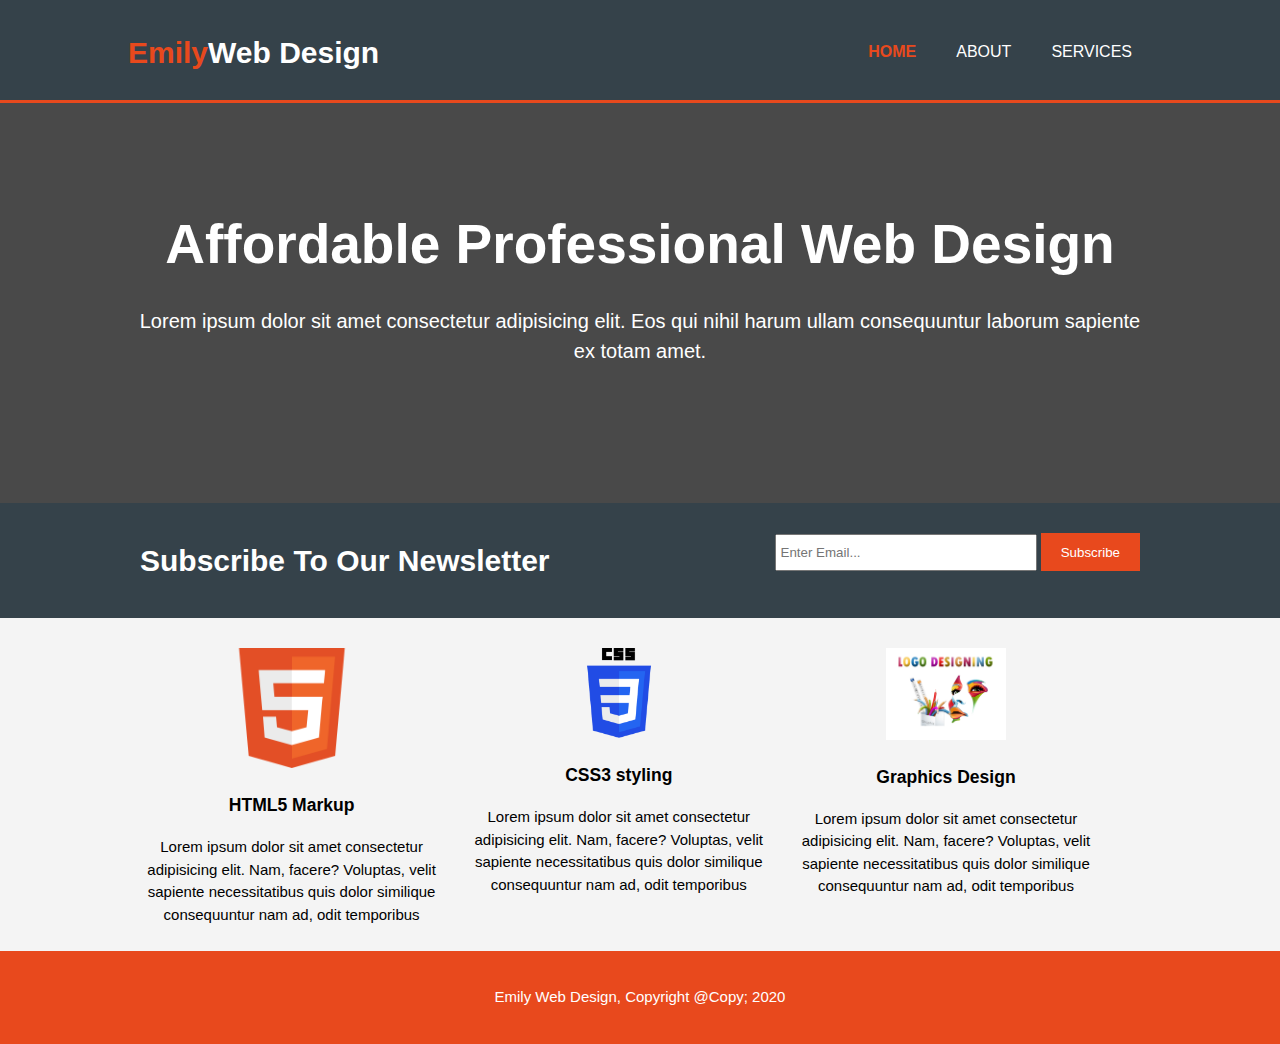
==== index.html @ ce5ed3e5 "uploading first commit" ====
<!DOCTYPE html>
<html lang="en">
<head>
    <meta charset="UTF-8">
    <meta name="viewport" content="width=device-width, initial-scale=1.0">
    <title>Emily Web Design | Welcome</title>
    <link rel="stylesheet" type="text/css" href="ress/css/style.css">
</head>
<body>
    <header>  
        <div class="container">
            <div id="branding">
                <h1><span class="highlight">Emily</span>Web Design</h1>
            </div>
            <nav>
                <ul>
                    <li class="current"><a href="index.html">Home</a></li>
                    <li><a href="about.html">About</a></li>
                    <li><a href="services.html">Services</a></li>
                </ul>
            </nav>
        </div>
    </header>

    <section id="showcase">
        <div class="container">
            <h1>Affordable Professional Web Design</h1>
            <p>Lorem ipsum dolor sit amet consectetur adipisicing elit.
                 Eos qui nihil harum ullam consequuntur laborum sapiente 
                 ex totam amet. </p>
        </div>
    </section>

    <section id="newsletter">
        <div class="container">
            <h1>Subscribe To Our Newsletter</h1>
            <form>
                <input type="email" placeholder="Enter Email...">
                <button type="submit" class="button_1">Subscribe</button>
            </form>
        </div>
    </section>

    <section id="boxes">
        <div class="container">
            <div class="box">
                <img src="ress/img/h.png">
                <h3>HTML5 Markup</h3>
                <p>Lorem ipsum dolor sit amet consectetur adipisicing elit. Nam, facere? Voluptas, velit sapiente necessitatibus quis dolor similique consequuntur nam ad, odit temporibus </p>
            </div>
            <div class="box">
                <img src="ress/img/c.png">
                <h3>CSS3 styling</h3>
                <p>Lorem ipsum dolor sit amet consectetur adipisicing elit. Nam, facere? Voluptas, velit sapiente necessitatibus quis dolor similique consequuntur nam ad, odit temporibus </p>
            </div>
            <div class="box">
                <img src="ress/img/g.jpg">
                <h3>Graphics Design</h3>
                <p>Lorem ipsum dolor sit amet consectetur adipisicing elit. Nam, facere? Voluptas, velit sapiente necessitatibus quis dolor similique consequuntur nam ad, odit temporibus </p>
            </div>
        </div>
    </section>
    <footer>
        <p>Emily Web Design, Copyright @Copy; 2020</p>
    </footer>
</body>
</html>
---- ress/css/style.css ----
body{
    background-color: #f4f4f4;
    font: 15px/1.5 Arial, Helvetica, sans-serif;
    padding: 0px;
    margin: 0px;
}
/*global*/
.container{
    width: 80%;
    margin: auto;
    overflow: hidden;
}

ul{
    margin: 0;
    padding: 0;
}

.button_1{
    height: 38px;
    background-color: #e8491d;
    border: none;
    padding-left: 20px;
    padding-right: 20px;
    color: #ffffff;
}

.dark{
    padding: 15px;
    background-color: #35424a;
    color: #ffffff ;
    margin-top: 10px;
    margin-bottom: 10px;
}

/*header*/
header{
    background: #35424a;
    color: #ffffff;
    padding-top: 30px;
    min-height: 70px;
    border-bottom: #e8491d 3px solid;
}

header a{
    color: #ffffff;
    text-decoration: none;
    text-transform: uppercase;
    font-size: 16px;
}


header li{
    float: left;
    display: inline;
    padding: 0 20px 0 20px;
}

header #branding{
    float: left;
}

header #branding h1{
    margin: 0;
}

header nav{
    float: right;
    margin-top: 10px;
}

header .highlight, header .current a{
    color: #e8491d;
    font-weight: bold;
}

header a:hover{
    color: #cccccc;
    font-weight: bold;
}

/*showCase*/
#showcase{
    min-height: 400px;
    background: linear-gradient(rgba(0,0,0,0.7), rgba(0,0,0,0.7)), url('../img/Z.jpg') no-repeat 0 -300px;
    background-size: cover;
    text-align: center;
    color: #ffffff;
}

#showcase h1{
    margin-top: 100px;
    font-size: 55px;
    margin-bottom: 10px;
}

#showcase p{
    font-size: 20px;
}
/*newsletter*/
#newsletter{
    padding: 15px;
    color: #ffffff;
    background: #35424a;
}

#newsletter h1{
    float: left;
}

#newsletter form{
    float: right;
    margin-top: 15px;
}

#newsletter input[type="email"]{
    padding: 4px;
    height: 25px;
    width: 250px;
}

/*boxes*/
#boxes{
    margin-top: 20px;

}

#boxes .box{
    float: left;
    text-align: center;
    width: 30%;
    padding: 10px;
}

#boxes .box img{
    width: 120px;
   
}

aside#sidebar{
    float: right;
    width: 30%;
    margin-top: 10px;
}

aside#sidebar .quote input, aside#sidebar .quote textarea{
    width: 90%;
    padding: 5px;
}

/*main-col*/
article#main-col{
    float: left;
    width: 65%;
}

/*services*/
ul#services li{
    list-style: none;
    padding: 20px;
    border: #cccccc solid 1px;
    margin-bottom: 5px;
    background: #e6e6e6;
}
footer{
    color: #ffffff;
    background-color: #e8491d;
    text-align: center;
    padding: 20px;
}

/*media queris*/
@media(max-width:768px){
    header#brading,
    header nav,
    #newsletter h1,
    #newsletter form,
    #boxes .box,    
    header nav li,
    article#main-col,
    aside#sidebar{
        float: none;
        text-align: center;
        width: 100%;
    }

    header{
        padding-bottom: 20px;
    }

    #showcase h1{
        margin-top: 40px;
    }

    #newsletter button, .quote button{
        display: block;
        width: 100%;
    }

    #newsletter form input[type="email"], .quote button, .quote textarea  {
        width: 100%;
        margin-bottom: 5px;
    }
}
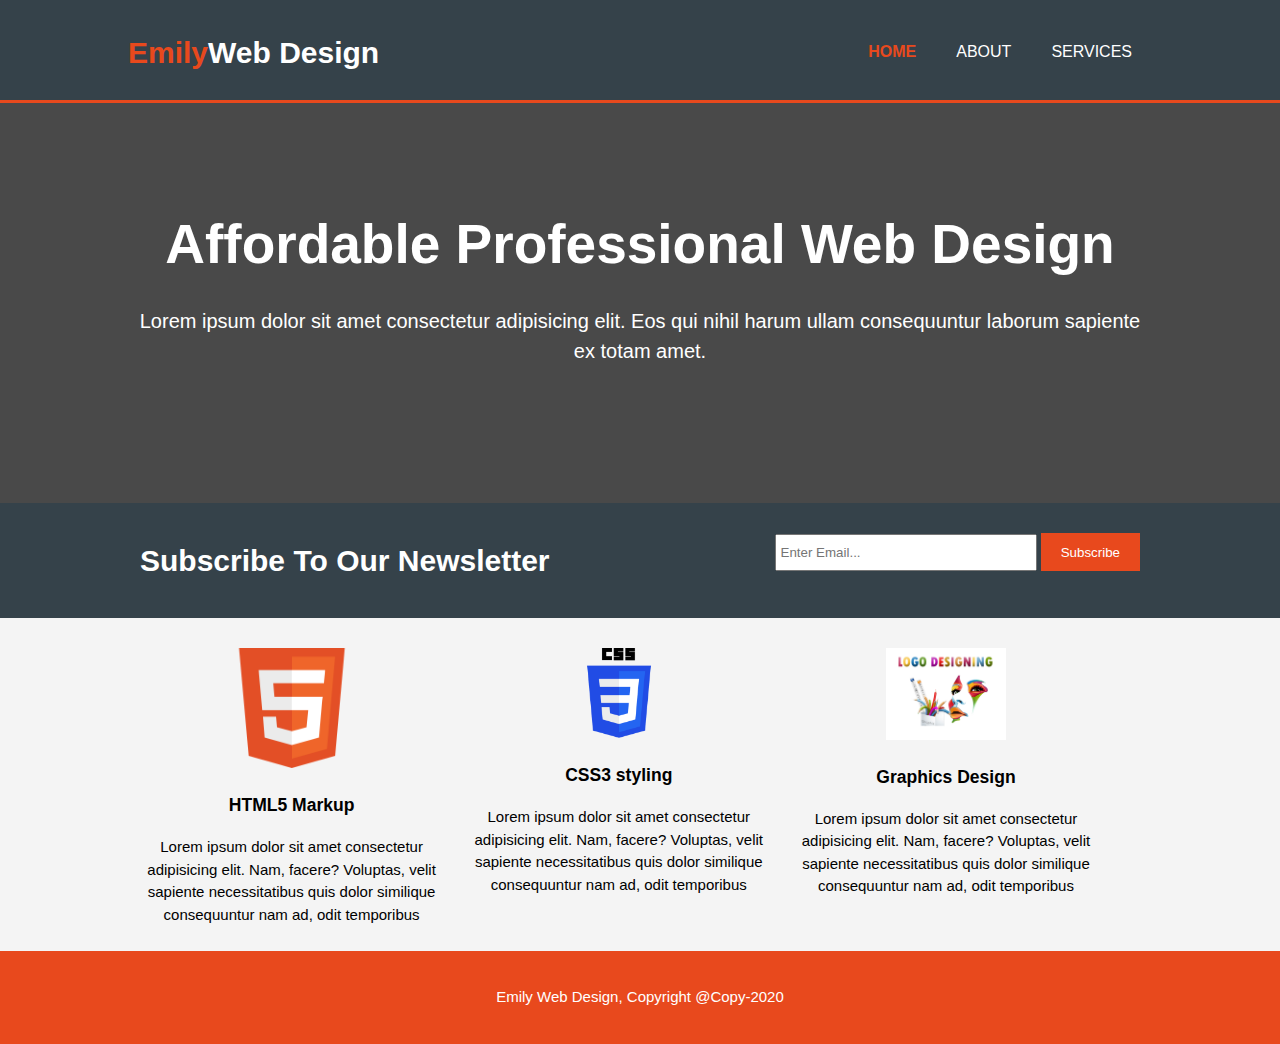
==== commit 1f3f4e00: "changes in index.html" ====
--- a/index.html
+++ b/index.html
@@ -61,7 +61,7 @@
         </div>
     </section>
     <footer>
-        <p>Emily Web Design, Copyright @Copy; 2020</p>
+        <p>Emily Web Design, Copyright @Copy-2020</p>
     </footer>
 </body>
 </html>